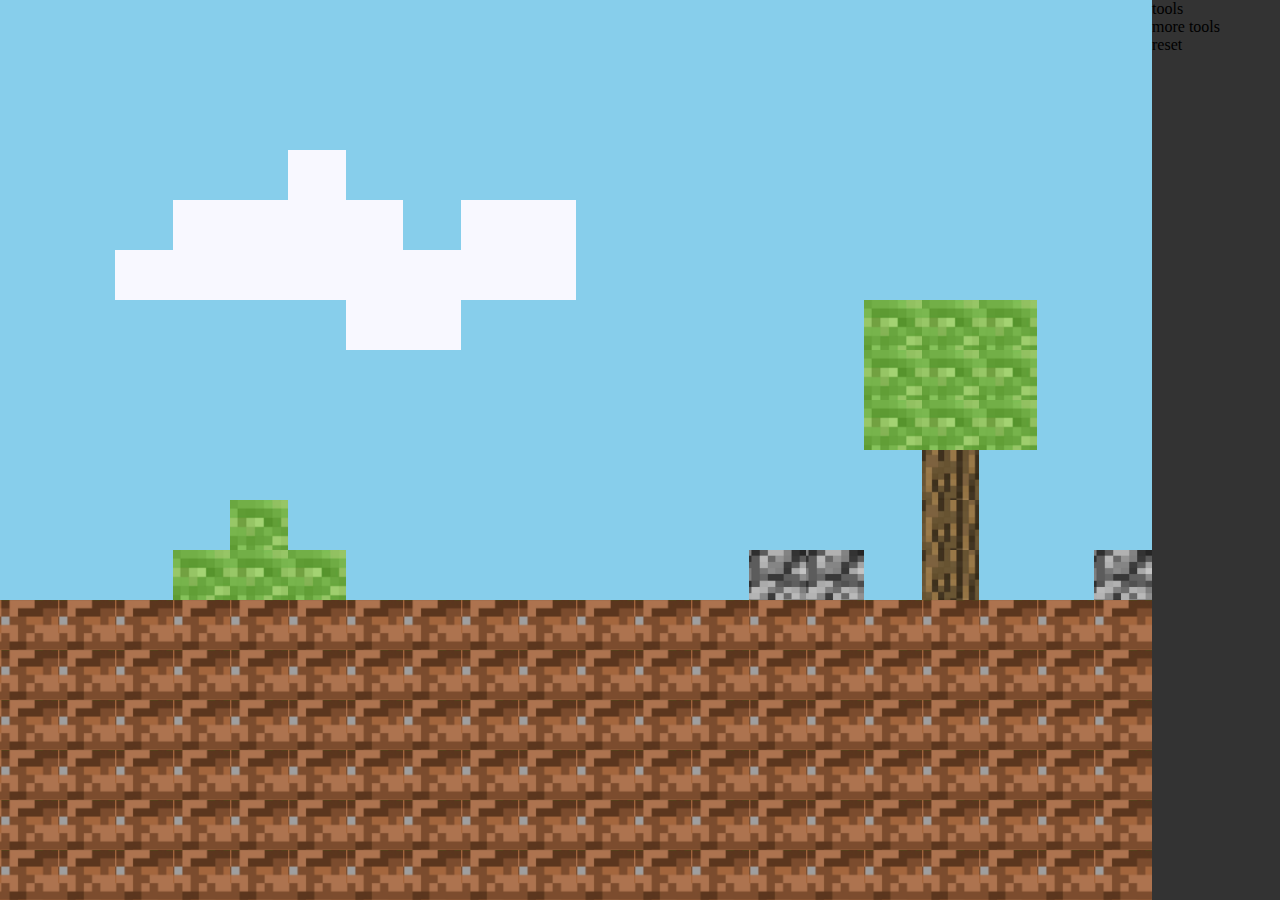
==== start.html @ ddbd7ef5 "mincraft playground finished" ====
<!DOCTYPE html>
<html lang="en">

<head>
    <meta charset="UTF-8">
    <meta http-equiv="X-UA-Compatible" content="IE=edge">
    <meta name="viewport" content="width=device-width, initial-scale=1.0">
    <title>Mincraft</title>
    <link rel="stylesheet" href="./css/style.css">
</head>

<body>
    <div class="mincraft_container">
        <div class="world">

        </div>
        <div class="inventory">
            <div class="tools">tools</div>
            <div class="current_inventory">more tools</div>
            <div class="reset">reset</div>
        </div>
    </div>
    <script src="./js/script.js"></script>
</body>

</html>
---- css/style.css ----
* {
    box-sizing: border-box;
    margin: 0;
    padding: 0;
    text-decoration: none;
}

.main {
    background: url("../img/main-bg.png") repeat;
    background-size: cover;
    height: 100vh;
    background-size: 200px;
    display: flex;
    align-items: center;
    flex-direction: column;
}

.mincraft_logo {
    background: url("../img/logo.png") no-repeat center center/cover;
    width: 100%;
    height: 300px;
    background-size: 50%;
}

.start_btn {
    background: white;
    padding: 5px 10px;
    border-radius: 2px;
    color: black;
    cursor: pointer;
}

.start_btn a h1 {
    font-family: -apple-system, BlinkMacSystemFont, 'Segoe UI', Roboto, Oxygen, Ubuntu, Cantarell, 'Open Sans', 'Helvetica Neue', sans-serif
}

.mincraft_container {
    display: flex;
}

.world {
    width: 90%;
    background: skyblue;
    height: 100vh;
    display: grid;
    grid-template-columns: repeat(20, 1fr);
}

.inventory {
    width: 10%;
    background: #333;
    height: 100vh;
}

.box {
    /* outline: 1px solid rgba(255, 255, 255, 0.1); */
    color: gray;
}

.cloud {
    background: ghostwhite;
    width: 100%;
    height: 100%;
}

.grass {
    background: url("../img/grass.png") repeat center center/cover;
    width: 100%;
    height: 100%;
}

.trunk {
    background: url("../img/treetrunk.png") repeat center center/cover;
    width: 100%;
    height: 100%;
}

.rock {
    background: url("../img/rock.png") repeat center center/cover;
    width: 100%;
    height: 100%;
}

.earth {
    background: url("../img/earth.png") repeat center center/cover;
    width: 100%;
    height: 100%;
}

@media only screen and (max-width: 500px) {
    .mincraft_container {
        flex-direction: column;
        height: 100vh;
    }

    .world {
        width: 100%;
        height: 80vh;
    }

    .inventory {
        width: 100%;
    }
}
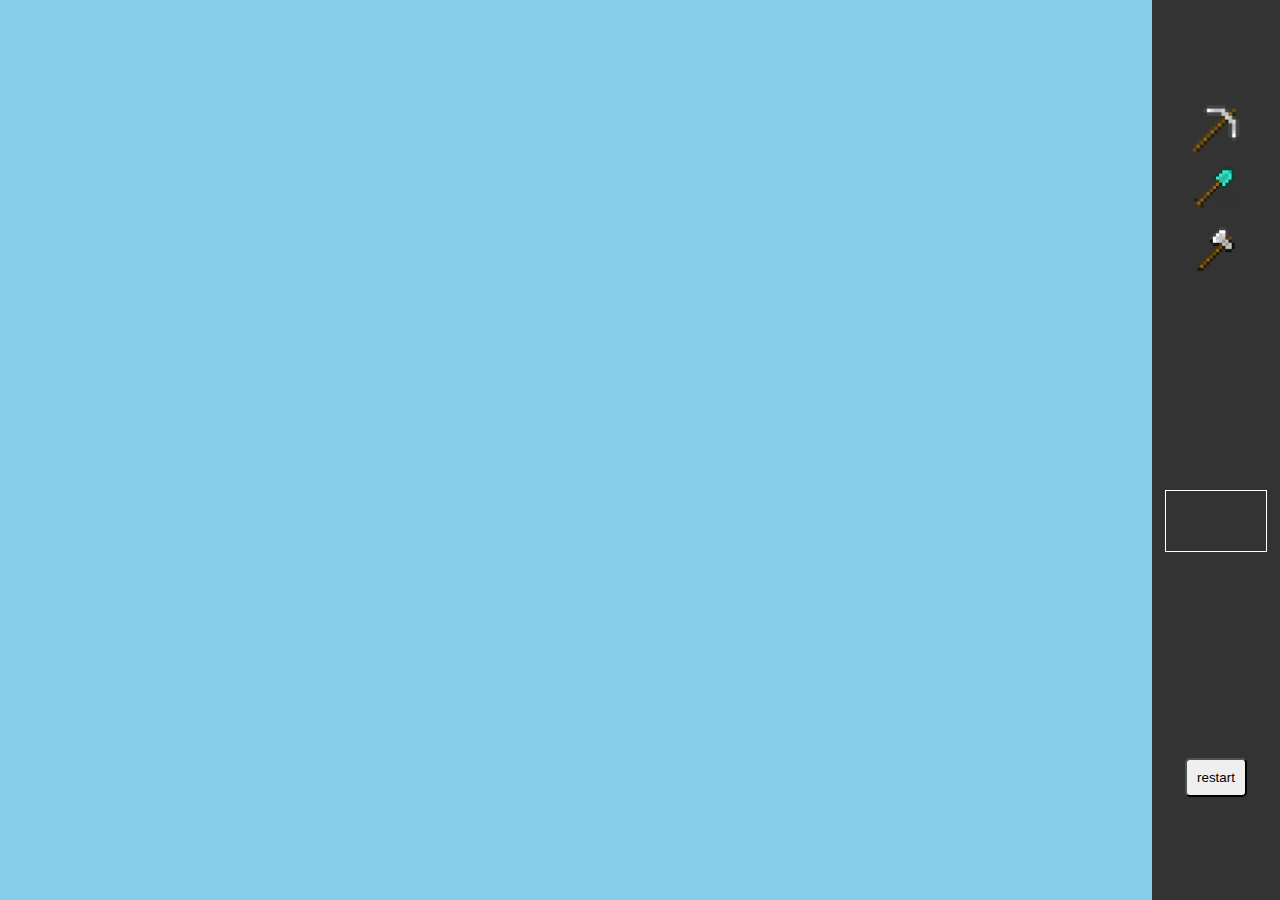
==== commit 464dee77: "mincraft initial commit" ====
--- a/start.html
+++ b/start.html
@@ -14,10 +14,20 @@
         <div class="world">
 
         </div>
-        <div class="inventory">
-            <div class="tools">tools</div>
-            <div class="current_inventory">more tools</div>
-            <div class="reset">reset</div>
+        <div class="sidebar">
+            <div class="tools">
+                <div class="tool pickaxe"></div>
+                <div class="tool shovel"></div>
+                <div class="tool axe"></div>
+            </div>
+            <div class="inventory">
+                <div class="current_inventory">
+
+                </div>
+            </div>
+            <div class="reset">
+                <button class="restart">restart</button>
+            </div>
         </div>
     </div>
     <script src="./js/script.js"></script>
--- a/css/style.css
+++ b/css/style.css
@@ -46,10 +46,14 @@
     grid-template-columns: repeat(20, 1fr);
 }
 
-.inventory {
+.sidebar {
     width: 10%;
     background: #333;
     height: 100vh;
+    display: flex;
+    flex-direction: column;
+    justify-content: space-around;
+    align-items: center;
 }
 
 .box {
@@ -101,4 +105,41 @@
     .inventory {
         width: 100%;
     }
+}
+
+.tools {
+    display: flex;
+    flex-direction: column;
+    justify-content: space-between;
+}
+
+.tool {
+    width: 50px;
+    height: 50px;
+    margin-bottom: 10px;
+    cursor: pointer;
+}
+
+.pickaxe {
+    background: url("../img/pickaxe.png") no-repeat center center/cover;
+}
+
+.shovel {
+    background: url("../img/shovel.png") no-repeat center center/cover;
+}
+
+.axe {
+    background: url("../img/axe.png") no-repeat center center/cover;
+}
+
+.current_inventory {
+    width: 100px;
+    height: 60px;
+    outline: 1px solid white;
+}
+
+.restart{
+    padding: 10px;
+    border-radius: 5px;
+    outline: none;
 }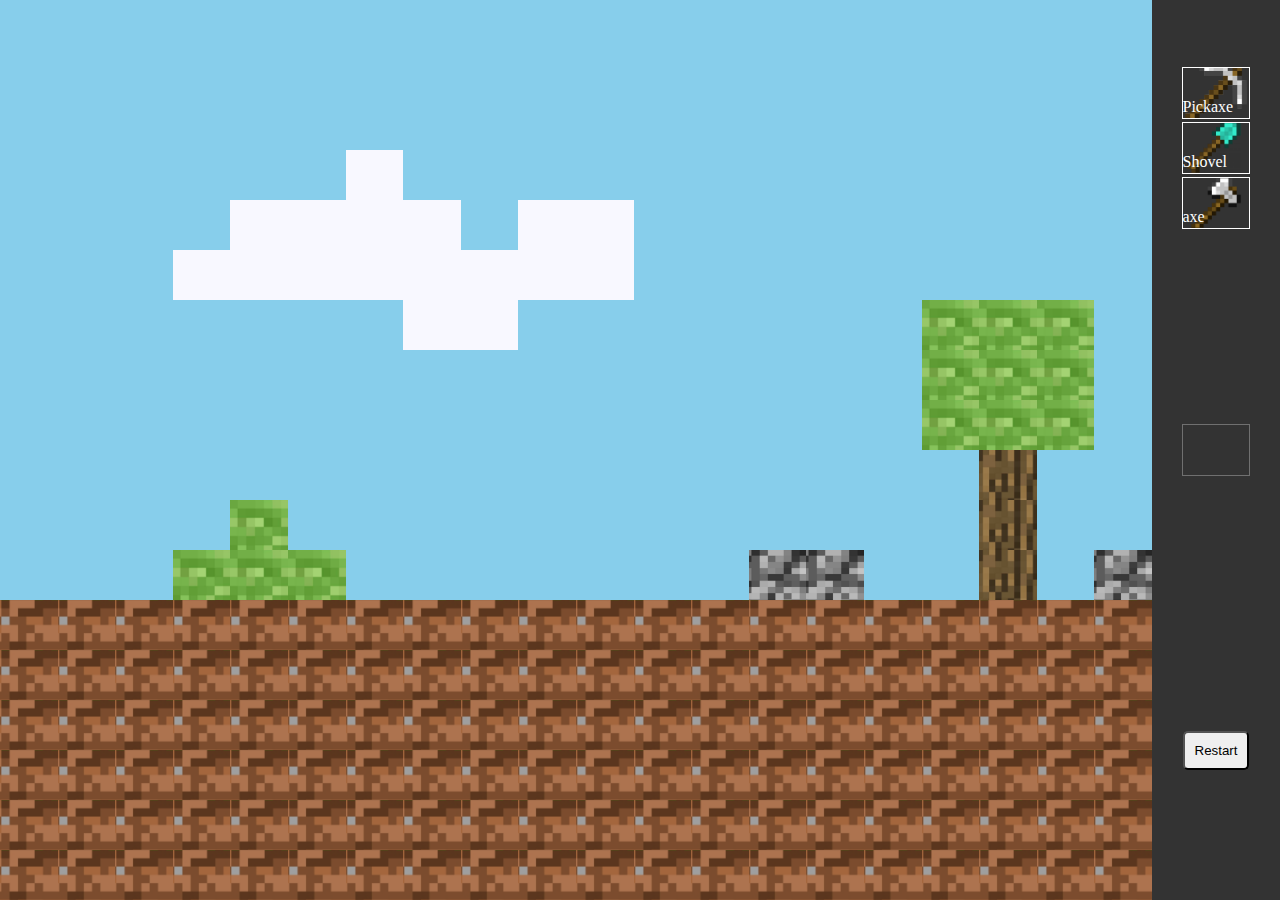
==== commit 29b5d307: "finishing starting and resting" ====
--- a/start.html
+++ b/start.html
@@ -16,9 +16,15 @@
         </div>
         <div class="sidebar">
             <div class="tools">
-                <div class="tool pickaxe"></div>
-                <div class="tool shovel"></div>
-                <div class="tool axe"></div>
+                <div class="tool pickaxe">
+                    <p>Pickaxe</p>
+                </div>
+                <div class="tool shovel">
+                    <p>Shovel</p>
+                </div>
+                <div class="tool axe">
+                    <p>axe</p>
+                </div>
             </div>
             <div class="inventory">
                 <div class="current_inventory">
@@ -26,7 +32,7 @@
                 </div>
             </div>
             <div class="reset">
-                <button class="restart">restart</button>
+                <button class="restart">Restart</button>
             </div>
         </div>
     </div>
--- a/css/style.css
+++ b/css/style.css
@@ -40,7 +40,6 @@
 
 .world {
     width: 90%;
-    background: skyblue;
     height: 100vh;
     display: grid;
     grid-template-columns: repeat(20, 1fr);
@@ -49,16 +48,16 @@
 .sidebar {
     width: 10%;
     background: #333;
-    height: 100vh;
-    display: flex;
-    flex-direction: column;
-    justify-content: space-around;
+    display: grid;
+    grid-template-rows: repeat(3, 1fr);
+    justify-content: center;
     align-items: center;
 }
 
 .box {
     /* outline: 1px solid rgba(255, 255, 255, 0.1); */
     color: gray;
+    background: skyblue;
 }
 
 .cloud {
@@ -90,34 +89,19 @@
     width: 100%;
     height: 100%;
 }
-
-@media only screen and (max-width: 500px) {
-    .mincraft_container {
-        flex-direction: column;
-        height: 100vh;
-    }
-
-    .world {
-        width: 100%;
-        height: 80vh;
-    }
-
-    .inventory {
-        width: 100%;
-    }
+.tool {
+    width: 100%;
+    height:50px;
+    cursor: pointer;
+    outline: 1px solid white;
+    color: white;
+    margin-bottom: 5px;
 }
 
-.tools {
-    display: flex;
-    flex-direction: column;
-    justify-content: space-between;
-}
-
-.tool {
-    width: 50px;
-    height: 50px;
-    margin-bottom: 10px;
-    cursor: pointer;
+.tool>p{
+    position: relative;
+    top: 30px;
+    overflow: hidden;
 }
 
 .pickaxe {
@@ -132,14 +116,38 @@
     background: url("../img/axe.png") no-repeat center center/cover;
 }
 
-.current_inventory {
-    width: 100px;
-    height: 60px;
-    outline: 1px solid white;
+.current_inventory{
+    width: 100%;
+    height:50px;
+    cursor: pointer;
+    outline: 1px solid rgba(255, 255, 255, 0.3);
 }
 
 .restart{
     padding: 10px;
     border-radius: 5px;
     outline: none;
+}
+
+@media only screen and (max-width: 670px) {
+    .mincraft_container {
+        flex-direction: column;
+        height: 100vh;
+    }
+
+    .world {
+        width: 100%;
+        height: 75vh;
+    }
+
+    .sidebar {
+        width: 100%;
+        height: 25vh;
+        display: flex;
+        justify-content: space-around;
+        align-items: center;
+    }
+    .tool, .current_inventory{
+        width: 60px;
+    }
 }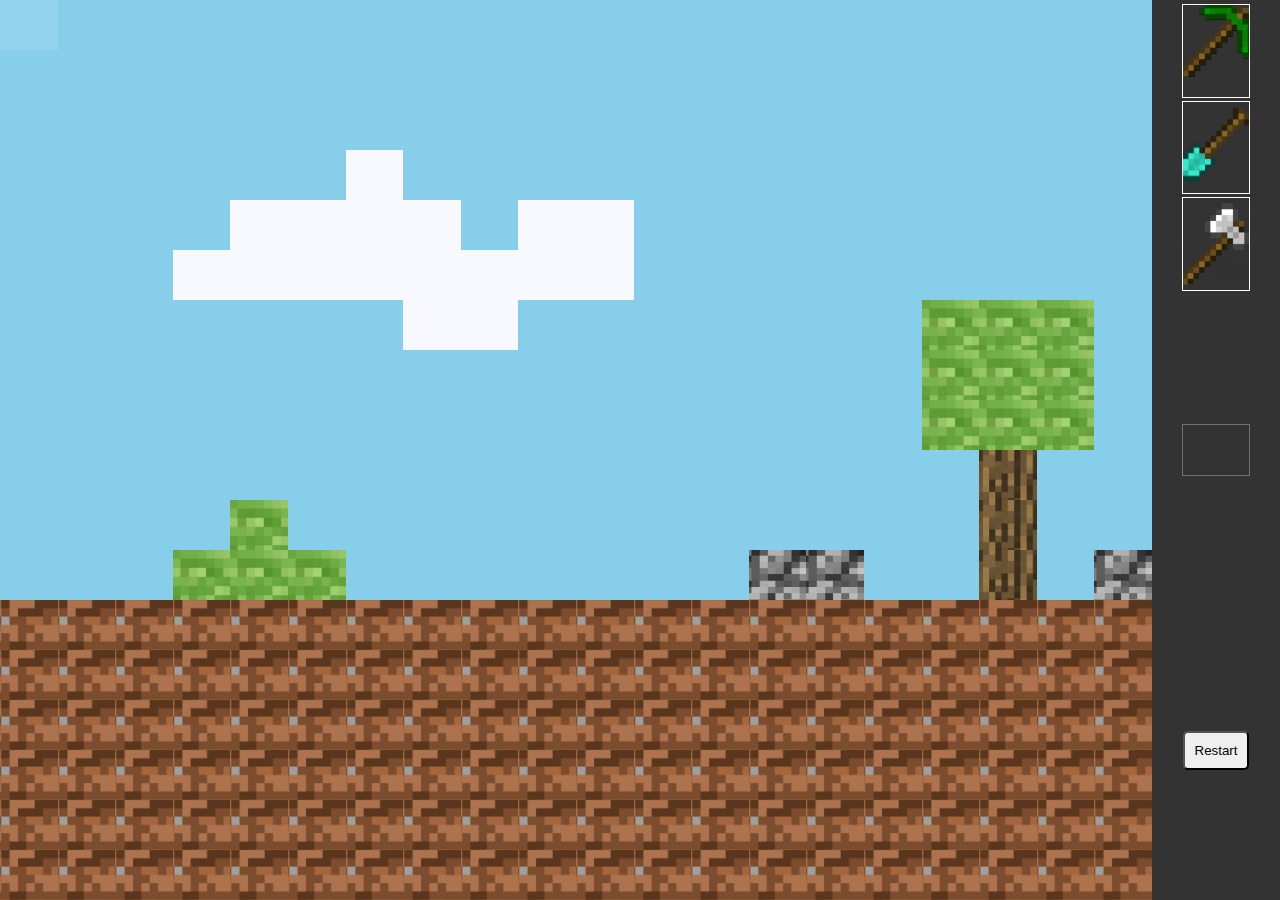
==== commit f5719211: "game function" ====
--- a/start.html
+++ b/start.html
@@ -16,23 +16,17 @@
         </div>
         <div class="sidebar">
             <div class="tools">
-                <div class="tool pickaxe">
-                    <p>Pickaxe</p>
-                </div>
-                <div class="tool shovel">
-                    <p>Shovel</p>
-                </div>
-                <div class="tool axe">
-                    <p>axe</p>
-                </div>
+                <div class="tool pickaxe" data-type="mining"></div>
+
+                <div class="tool shovel" data-type="mining"></div>
+
+                <div class="tool axe"  data-type="mining"></div>
             </div>
             <div class="inventory">
-                <div class="current_inventory">
-
-                </div>
+                <div class="current_inventory" data-type="building"></div>
             </div>
             <div class="reset">
-                <button class="restart">Restart</button>
+                <button class="restart" data-type="reset">Restart</button>
             </div>
         </div>
     </div>
--- a/css/style.css
+++ b/css/style.css
@@ -55,9 +55,11 @@
 }
 
 .box {
-    /* outline: 1px solid rgba(255, 255, 255, 0.1); */
     color: gray;
     background: skyblue;
+}
+.box:hover{
+    opacity: .9;
 }
 
 .cloud {
@@ -89,23 +91,25 @@
     width: 100%;
     height: 100%;
 }
+.tools{
+   display: flex;
+   flex-direction: column;
+   height: calc(100% - 10px);
+   justify-content: center;
+   align-items: center;
+}
 .tool {
     width: 100%;
-    height:50px;
+    height: 100%;
     cursor: pointer;
     outline: 1px solid white;
     color: white;
     margin-bottom: 5px;
+    background-repeat: repeat;
+    background-size: cover;
 }
-
-.tool>p{
-    position: relative;
-    top: 30px;
-    overflow: hidden;
-}
-
 .pickaxe {
-    background: url("../img/pickaxe.png") no-repeat center center/cover;
+    background: url("../img/pickaxe.png")no-repeat center center/cover;
 }
 
 .shovel {
